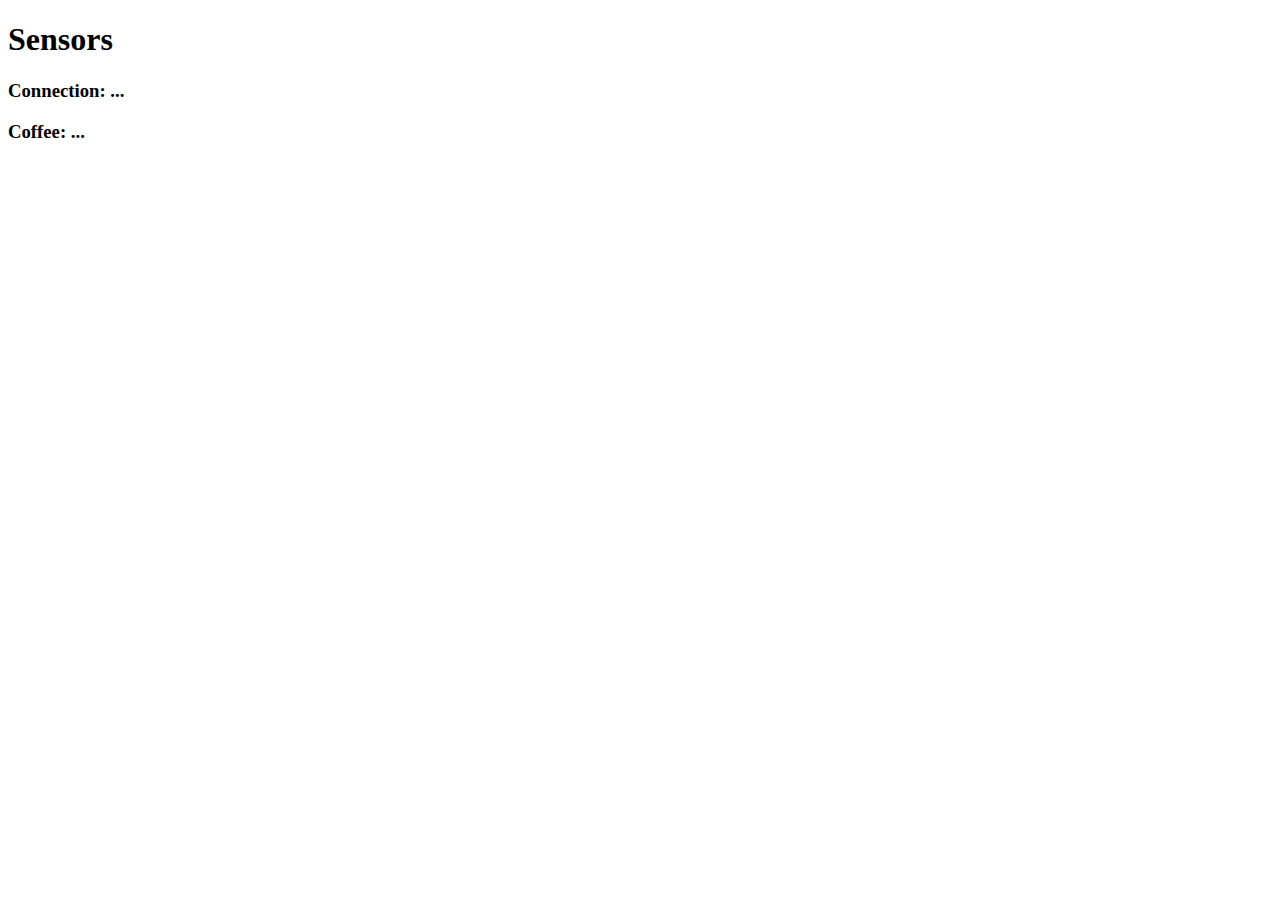
==== Server/SipifyTestApp/templates/index.html @ 7f4c316f "Testing connection from hardware to server" ====
<!DOCTYPE html>
<html lang="en">

    <head>
        <meta charset="UTF-8">
        <meta name="viewport" content="width=device-width, initial-scale=1.0">
        <title>Sensors</title>
        <script src="https://cdn.pubnub.com/sdk/javascript/pubnub.8.2.8.js"></script>
        <script src="static/js/main.js"></script>
    </head>

    <body onload="keepAlive(); time(); setupPubNub();">
        <h1>Sensors</h1>
        <h3>Connection: <span id="connection_id">...</span></h3>
        <h3>Coffee: <span id="motion_id">...</span></h3>
    </body>

</html>
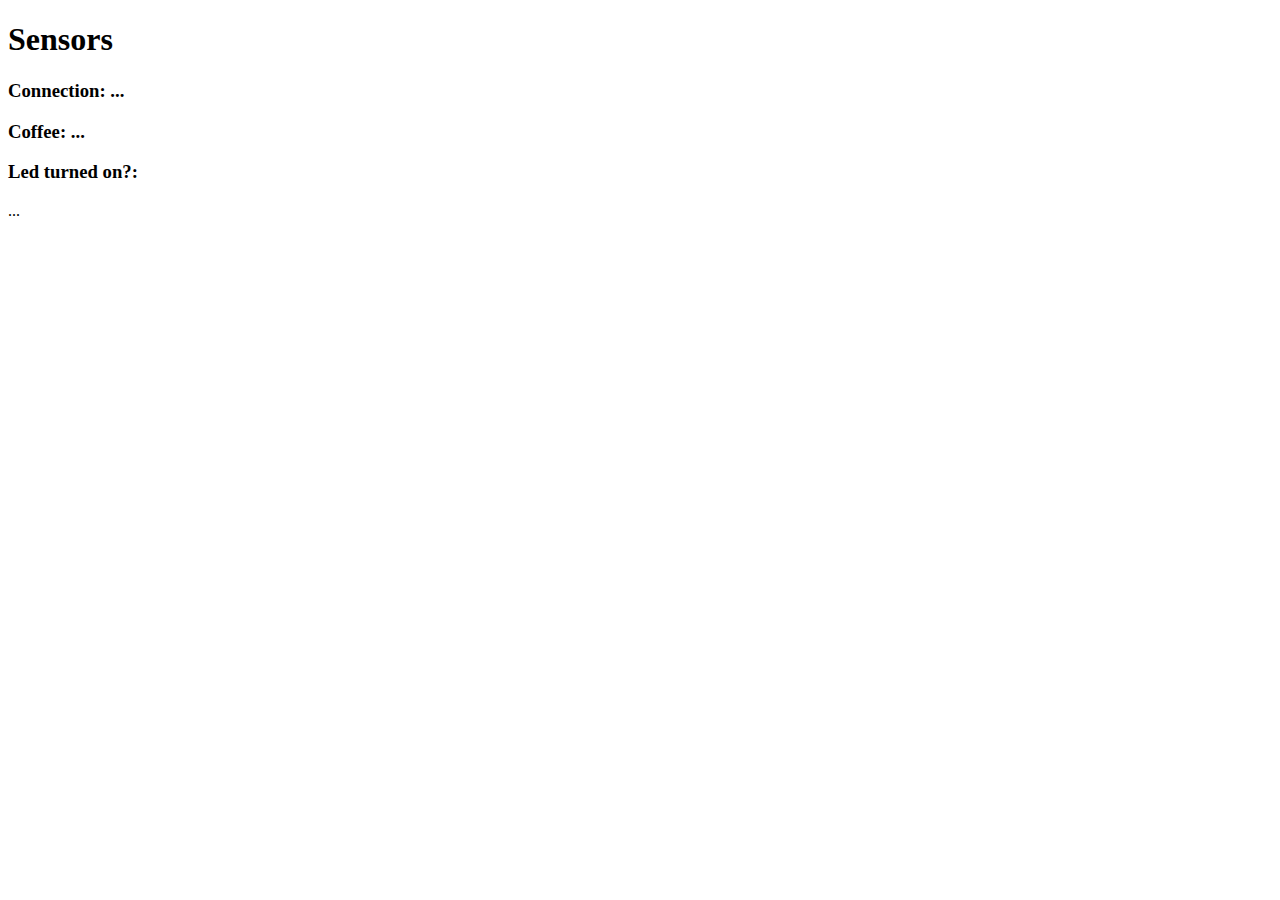
==== commit e9252b41: "Added code to test LED's" ====
--- a/Server/SipifyTestApp/templates/index.html
+++ b/Server/SipifyTestApp/templates/index.html
@@ -13,6 +13,9 @@
         <h1>Sensors</h1>
         <h3>Connection: <span id="connection_id">...</span></h3>
         <h3>Coffee: <span id="motion_id">...</span></h3>
+        <h3>Led turned on?: </h3><span id="led_id">...</span>
     </body>
+    <h3>
+        </body>
 
 </html>